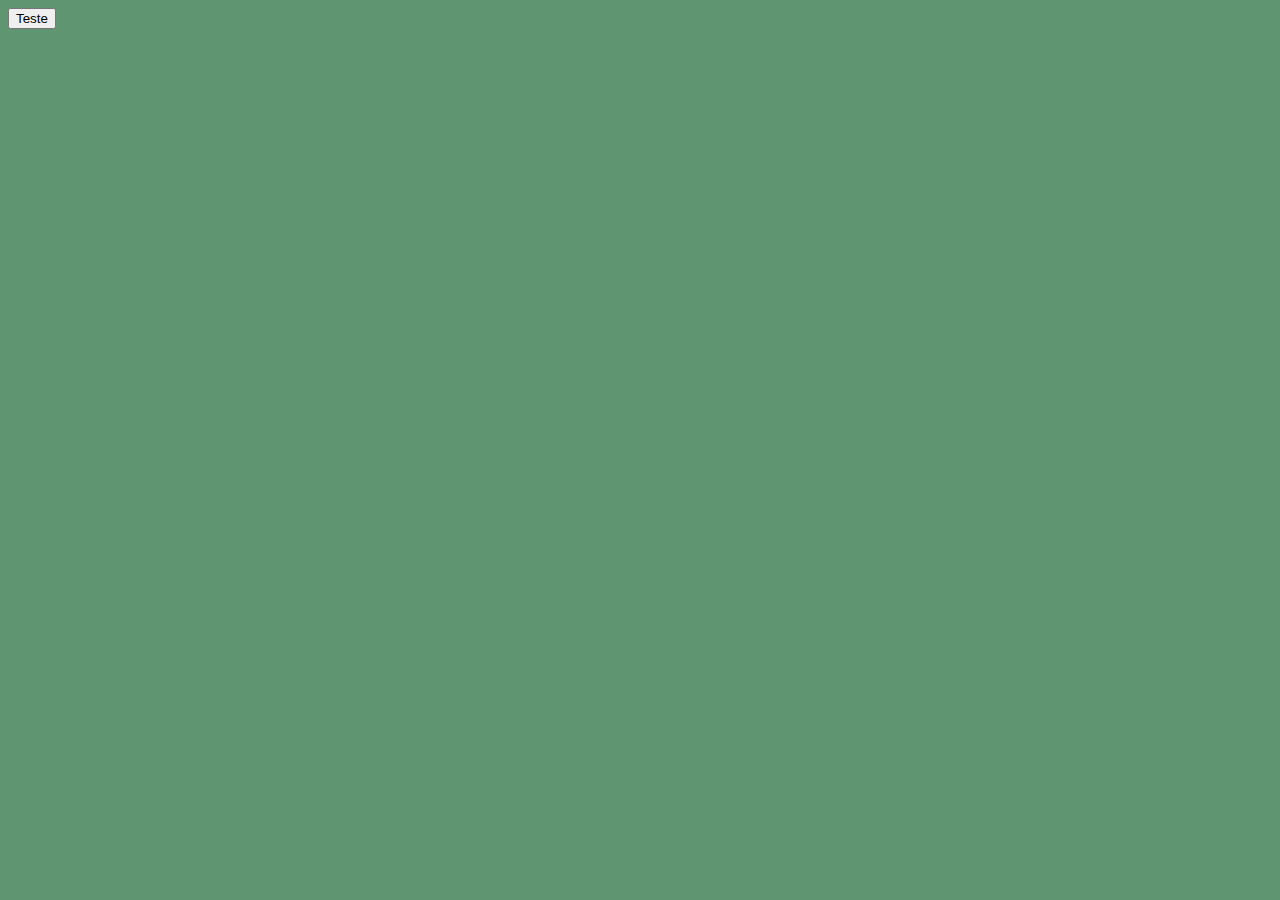
==== index.html @ f790137f "Add files via upload" ====
<!DOCTYPE html>
<html lang="pt-br">
<head>
    <meta charset="UTF-8">
    <meta http-equiv="X-UA-Compatible" content="IE=edge">
    <meta name="viewport" content="width=device-width, initial-scale=1.0">
    <title>Capsula do Tempo</title>
</head>
<link rel="stylesheet" href="./AULA1/estilo/base.css">
<script src="./AULA1/script/script.js" defer></script>
<body>
    <header>
        <span id="textoHeader"></span>
    </header>
   <button id="btnTeste">Teste</button> 

</body>
</html>
---- AULA1/estilo/base.css ----
body{
    background-color: rgb(95, 150, 113);
}
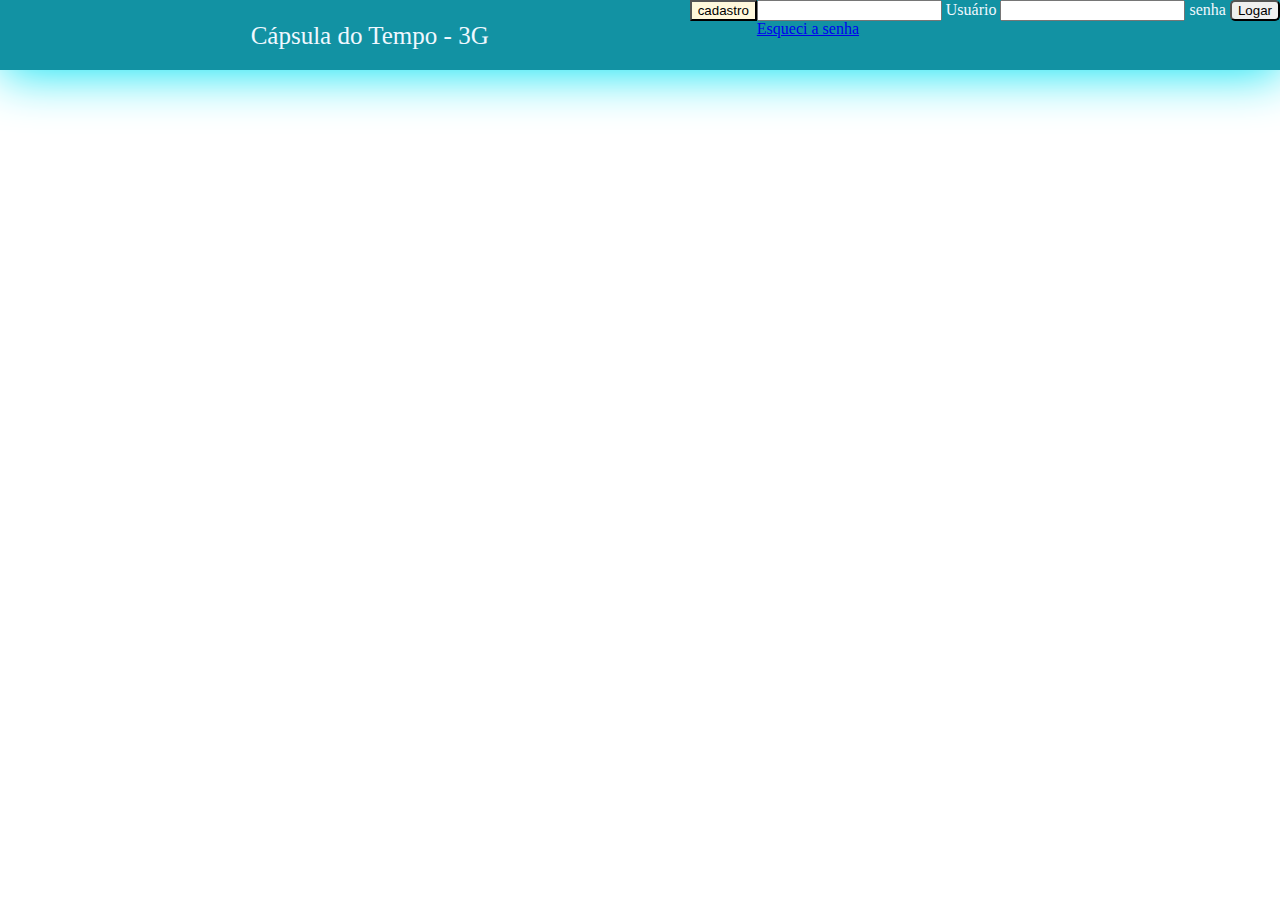
==== commit 1db6d676: "Add files via upload" ====
--- a/index.html
+++ b/index.html
@@ -9,10 +9,32 @@
 <link rel="stylesheet" href="./AULA1/estilo/base.css">
 <script src="./AULA1/script/script.js" defer></script>
 <body>
-    <header>
-        <span id="textoHeader"></span>
-    </header>
-   <button id="btnTeste">Teste</button> 
+<header class="barra">
+    <div class="barra_conteudo">
+        <div class="barra_info">
+         <h1>Cápsula do Tempo - 3G</h1>
+        </div>
+        <div class="barra_cadastro">
+           <a href="cadastro.html"><button class="btn">cadastro</button></a> 
+        </div>
+        <div class="barra_login">
+            <div class="form_base">
+                <form class="login">
+                    <input type="text" id="usuario" name="usuario" class="login_usuario" >
+                    <label for="usuario">Usuário</label>
+                    <input type="password"  id="senha" class="login_usuario">
+                   <label for="senha">senha</label>
+                   <button type="submit">Logar</button>
+                </form>
+            </div>
+            <div class="form_esqueci_senha">
+                <a href="esqueci_senha.html"> Esqueci a senha</a>
+            </div>
+            </div>
+        </div>
+    </div>
+
+</header>
 
 </body>
 </html>--- a/AULA1/estilo/base.css
+++ b/AULA1/estilo/base.css
@@ -1,3 +1,29 @@
-body{
-    background-color: rgb(95, 150, 113);
-}+@import url(reset.css);
+.barra{
+    width: 100vw;
+}
+.barra_conteudo{
+    background-color: rgb(18, 146, 163);
+    width: 100vw;
+    height: 70px;
+    display: flex;
+    flex-direction: row;
+    justify-content: end;
+    color: aliceblue;
+    box-shadow: 2px 4px 50px rgb(10, 227, 243);
+} 
+.btn {
+    background-color: cornsilk;
+   cursor: pointer;
+}
+
+.login button{
+  border-radius: 5px;
+}
+.barra_info{
+    width: 50vw;
+    display: flex;
+    justify-content: center;
+    align-items: center;
+    font-size: 25px;
+}
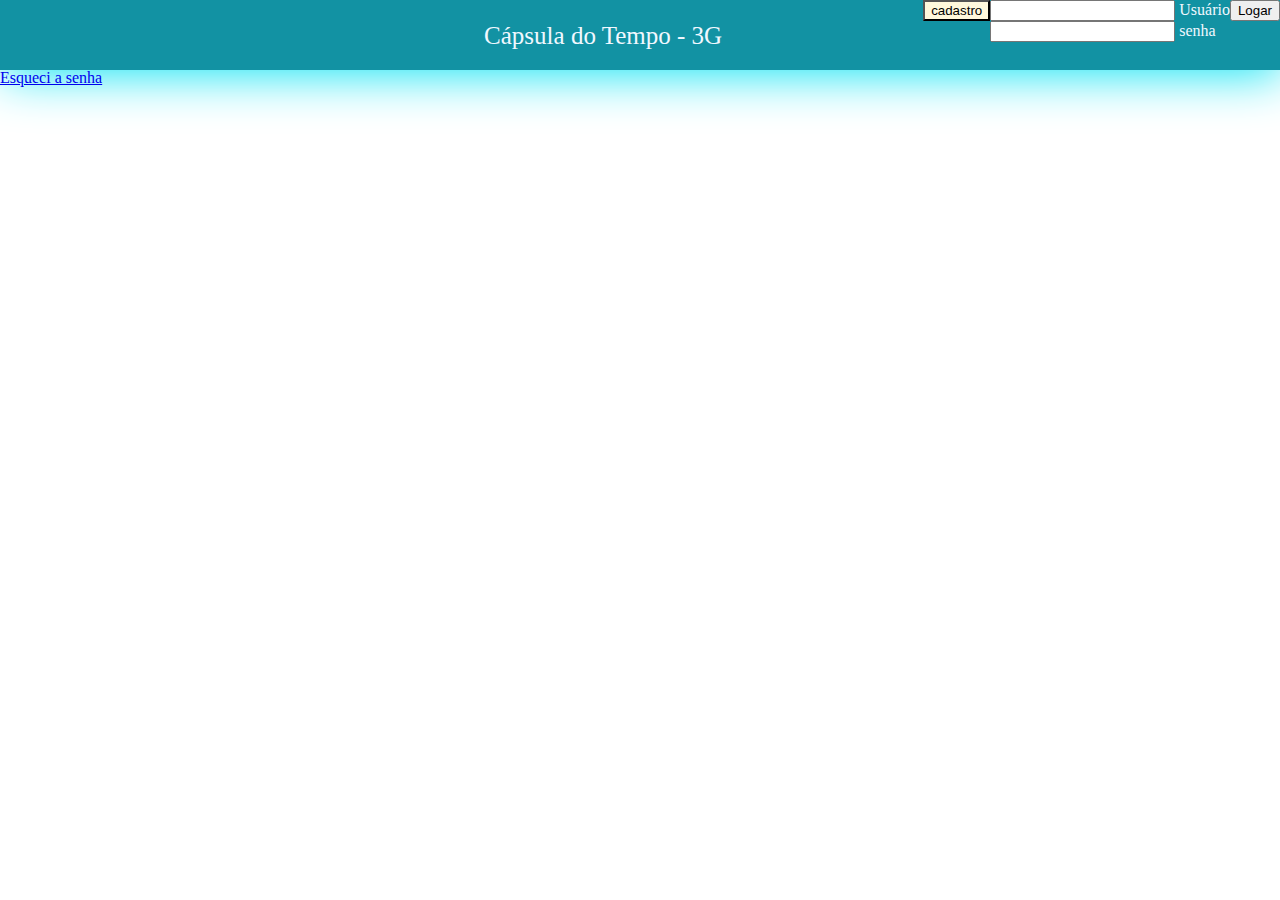
==== commit 6b15a88b: "Add files via upload" ====
--- a/index.html
+++ b/index.html
@@ -20,11 +20,17 @@
         <div class="barra_login">
             <div class="form_base">
                 <form class="login">
-                    <input type="text" id="usuario" name="usuario" class="login_usuario" >
+                    <div class="campoInput"></div>
+                    <input type="text" id="usuario" name="usuario" class="login_usuario" required>
                     <label for="usuario">Usuário</label>
-                    <input type="password"  id="senha" class="login_usuario">
+                </div>
+                <div class="campoInput"></div>
+                    <input type="password"  id="senha" class="login_usuario" required>
                    <label for="senha">senha</label>
+                </div>
+                <div class="campoInput">
                    <button type="submit">Logar</button>
+                </div>
                 </form>
             </div>
             <div class="form_esqueci_senha">
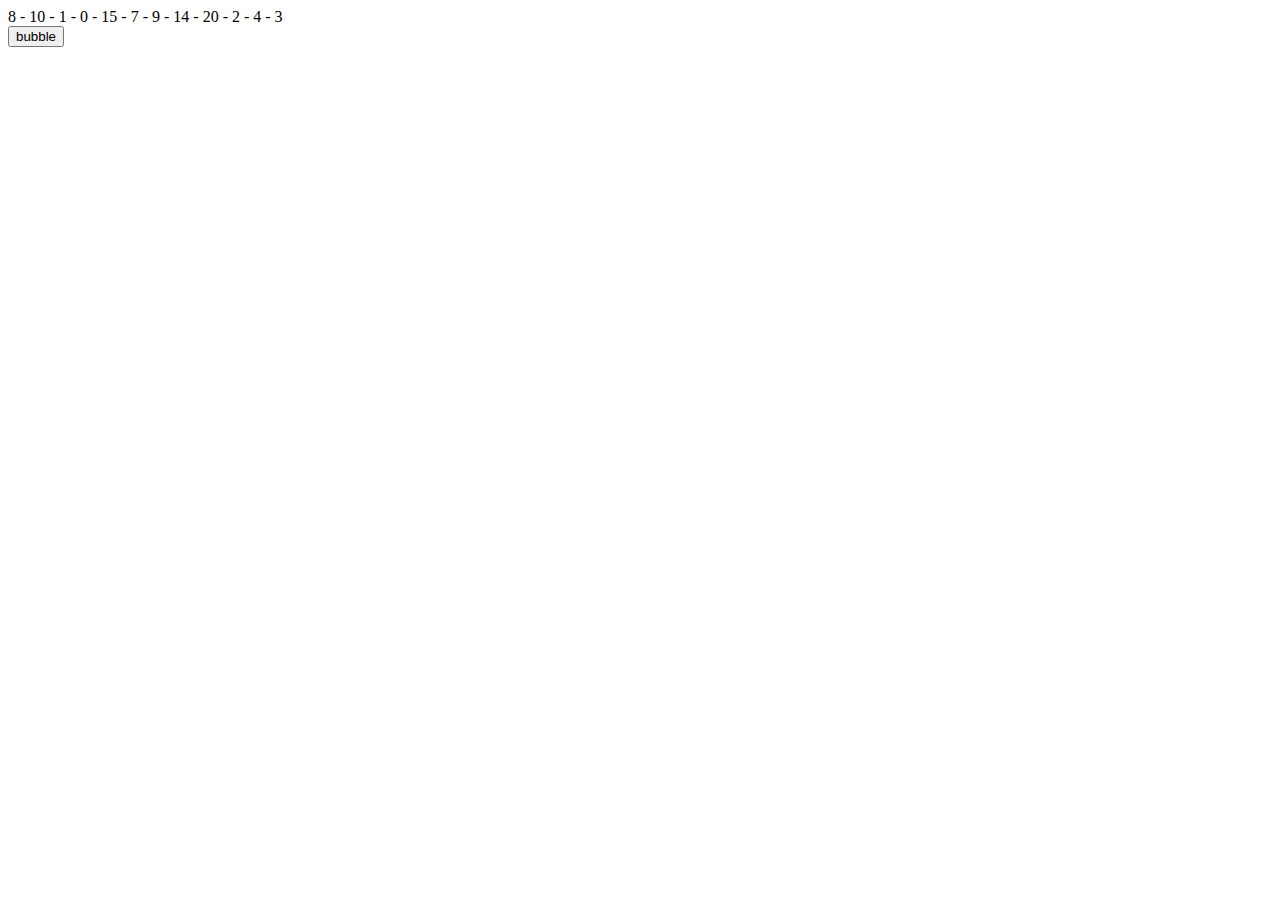
==== commit 6401cfc8: "Add files via upload" ====
--- a/index.html
+++ b/index.html
@@ -1,46 +1,20 @@
 <!DOCTYPE html>
-<html lang="pt-br">
+<html lang="en">
 <head>
     <meta charset="UTF-8">
     <meta http-equiv="X-UA-Compatible" content="IE=edge">
     <meta name="viewport" content="width=device-width, initial-scale=1.0">
-    <title>Capsula do Tempo</title>
+    <title>Document</title>
+    <link rel="stylesheet" href="estilo.css">
+    <script src="ordenadores.js" defer></script>
 </head>
-<link rel="stylesheet" href="./AULA1/estilo/base.css">
-<script src="./AULA1/script/script.js" defer></script>
 <body>
-<header class="barra">
-    <div class="barra_conteudo">
-        <div class="barra_info">
-         <h1>Cápsula do Tempo - 3G</h1>
+    <section class="lista">
+        <div class="dados"> <span id="bubble">0</span></div>
+        <div class="botoes">
+            <button onclick="ordenaBubble()">bubble</button>
         </div>
-        <div class="barra_cadastro">
-           <a href="cadastro.html"><button class="btn">cadastro</button></a> 
-        </div>
-        <div class="barra_login">
-            <div class="form_base">
-                <form class="login">
-                    <div class="campoInput"></div>
-                    <input type="text" id="usuario" name="usuario" class="login_usuario" required>
-                    <label for="usuario">Usuário</label>
-                </div>
-                <div class="campoInput"></div>
-                    <input type="password"  id="senha" class="login_usuario" required>
-                   <label for="senha">senha</label>
-                </div>
-                <div class="campoInput">
-                   <button type="submit">Logar</button>
-                </div>
-                </form>
-            </div>
-            <div class="form_esqueci_senha">
-                <a href="esqueci_senha.html"> Esqueci a senha</a>
-            </div>
-            </div>
-        </div>
-    </div>
-
-</header>
+    </section>
 
 </body>
 </html>